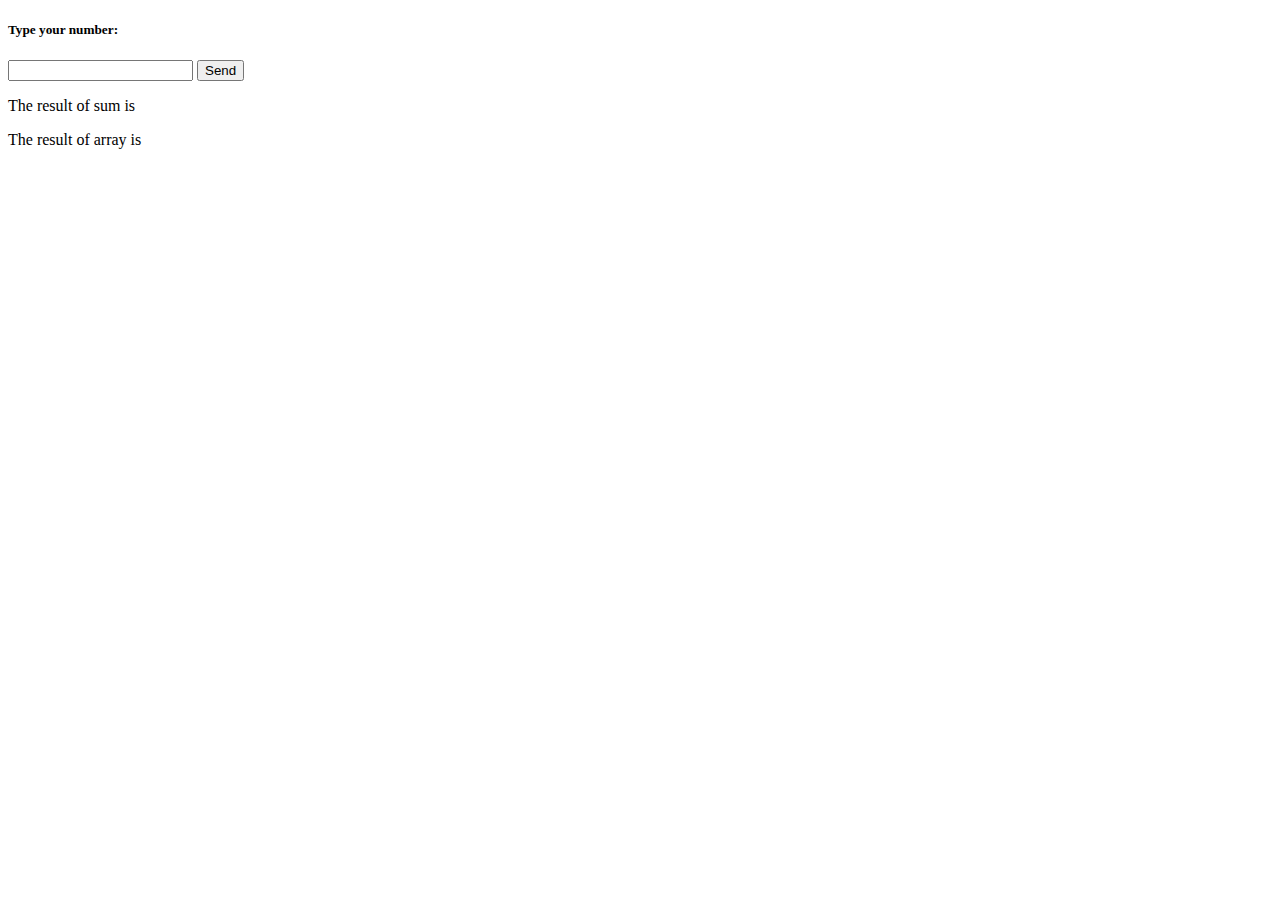
==== Buoi7/index.html @ 5656beda "numerio 1.1" ====
<!DOCTYPE html>
<html lang="en">
<head>
    <meta charset="UTF-8">
    <meta http-equiv="X-UA-Compatible" content="IE=edge">
    <meta name="viewport" content="width=device-width, initial-scale=1.0">
    <title>Document</title>
    <script src="app.js"></script>
</head>
<body>
    <h5>Type your number:</h5>
    <input type="text" id="userInput">
    <button onclick="getUserInputHandler()">Send</button>
    <p id="result">The result of sum is </p>
    <p id="result-arr">The result of array is </p>
</body>
</html>
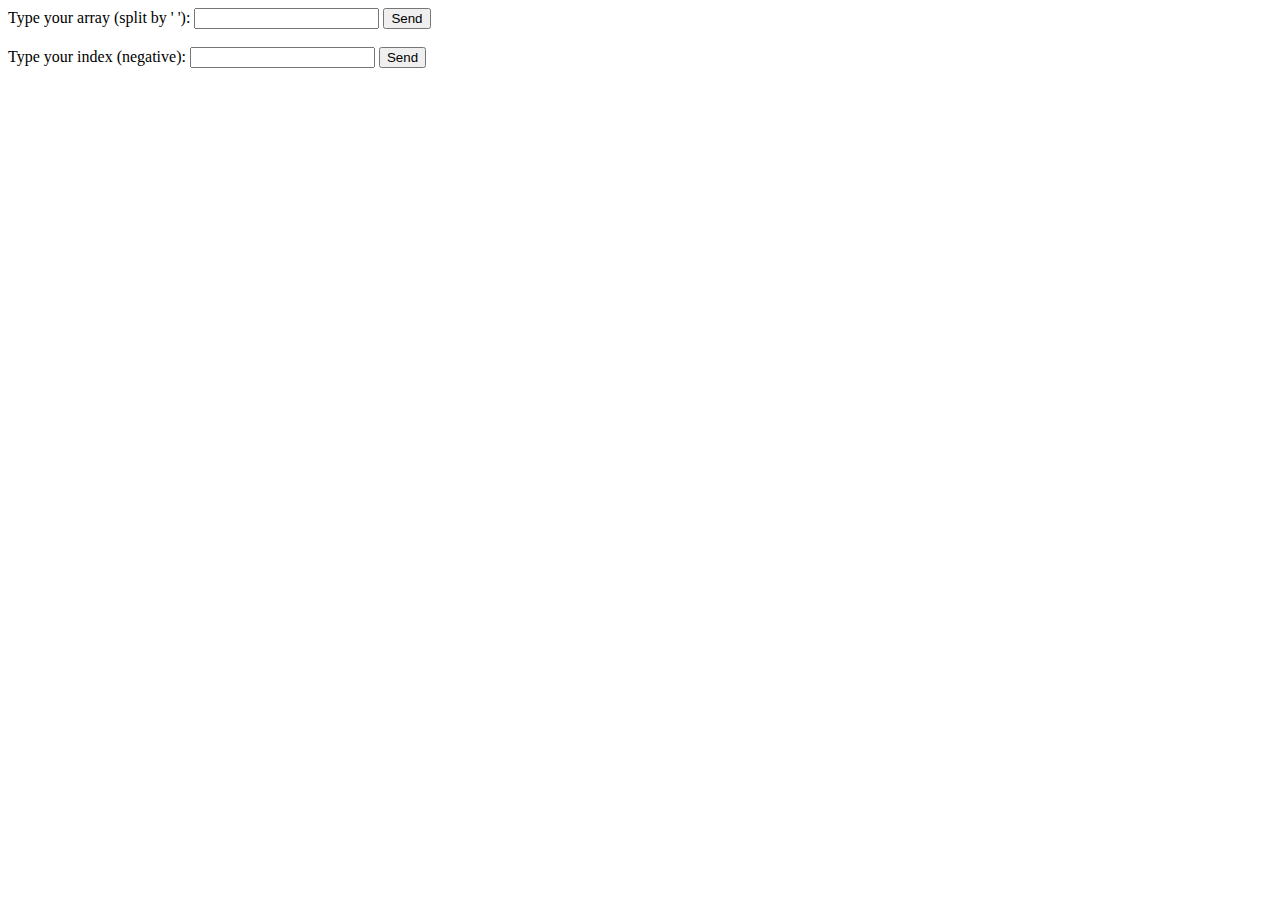
==== commit f8338463: "done day 7 & numerio 1.3" ====
--- a/Buoi7/index.html
+++ b/Buoi7/index.html
@@ -5,13 +5,26 @@
     <meta http-equiv="X-UA-Compatible" content="IE=edge">
     <meta name="viewport" content="width=device-width, initial-scale=1.0">
     <title>Document</title>
-    <script src="app.js"></script>
 </head>
 <body>
-    <h5>Type your number:</h5>
+    <!-- <h5>Type your number:</h5>
     <input type="text" id="userInput">
     <button onclick="getUserInputHandler()">Send</button>
     <p id="result">The result of sum is </p>
-    <p id="result-arr">The result of array is </p>
+    <p id="result-arr">The result of array is </p> -->
+
+    <!-- Largest Even Number -->
+    <label for="userInput">Type your array (split by ' '): </label>
+    <input type="text" id="userInput">
+    <button id="sendButton">Send</button>
+
+    <br><br>
+
+    <!-- Fibonacci -->
+    <label for="userInput1">Type your index (negative): </label>
+    <input type="text" id="userInput1">
+    <button id="sendButton1">Send</button>
+
+    <script src="app.js"></script>
 </body>
 </html>